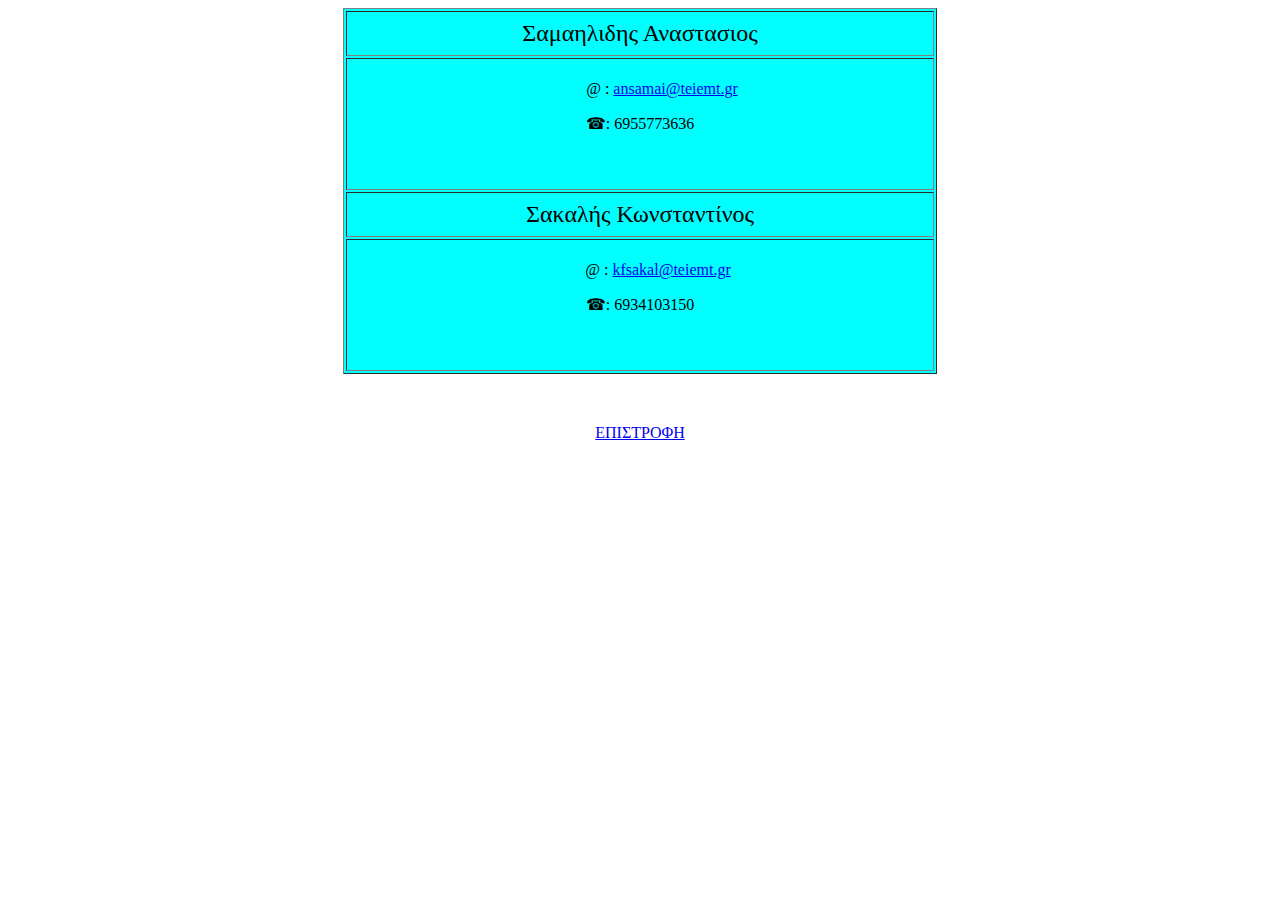
==== contact.htm @ a3e12b7e "New files" ====
<html>

<head>
<meta http-equiv="Content-Language" content="el">
<meta http-equiv="Content-Type" content="text/html; charset=windows-1253">
<title>������ ������������</title>
</head>

<body bgcolor="#FFFFFF">

<div align="center">
	<table border="1" width="47%" height="366" bgcolor="#00FFFF">
		<tr>
			<td>
			<p align="center"><font size="5">���������� ����������</font></td>
		</tr>
		<tr>
			<td>
			<p align="center"><span lang="en-us">&nbsp;&nbsp;&nbsp;&nbsp;&nbsp;&nbsp;&nbsp;&nbsp;&nbsp;&nbsp; 
			@ :&nbsp;<a href="mailto:ansamai@teiemt.gr">ansamai@teiemt.gr</a></span></p>
			<p align="center"><span lang="en-us">&#9742;: 6955773636</span></p>
			<p>&nbsp;</td>
		</tr>
		<tr>
			<td>
			<p align="center"><font size="5">������� ������������</font></td>
		</tr>
		<tr>
			<td>
			<p align="center"><span lang="en-us">&nbsp;&nbsp;&nbsp;&nbsp;&nbsp;&nbsp;&nbsp;&nbsp; 
			@ :&nbsp;<a href="mailto:kfsakal@teiemt.gr">kfsakal@teiemt.gr</a></span></p>
			<p align="center"><span lang="en-us">&#9742;: 6934103150</span></p>
			<p>&nbsp;</td>
		</tr>
	</table>
</div>
<p>&nbsp;</p>
<p align="center"><a href="index.htm">���������</a></p>

</body>

</html>
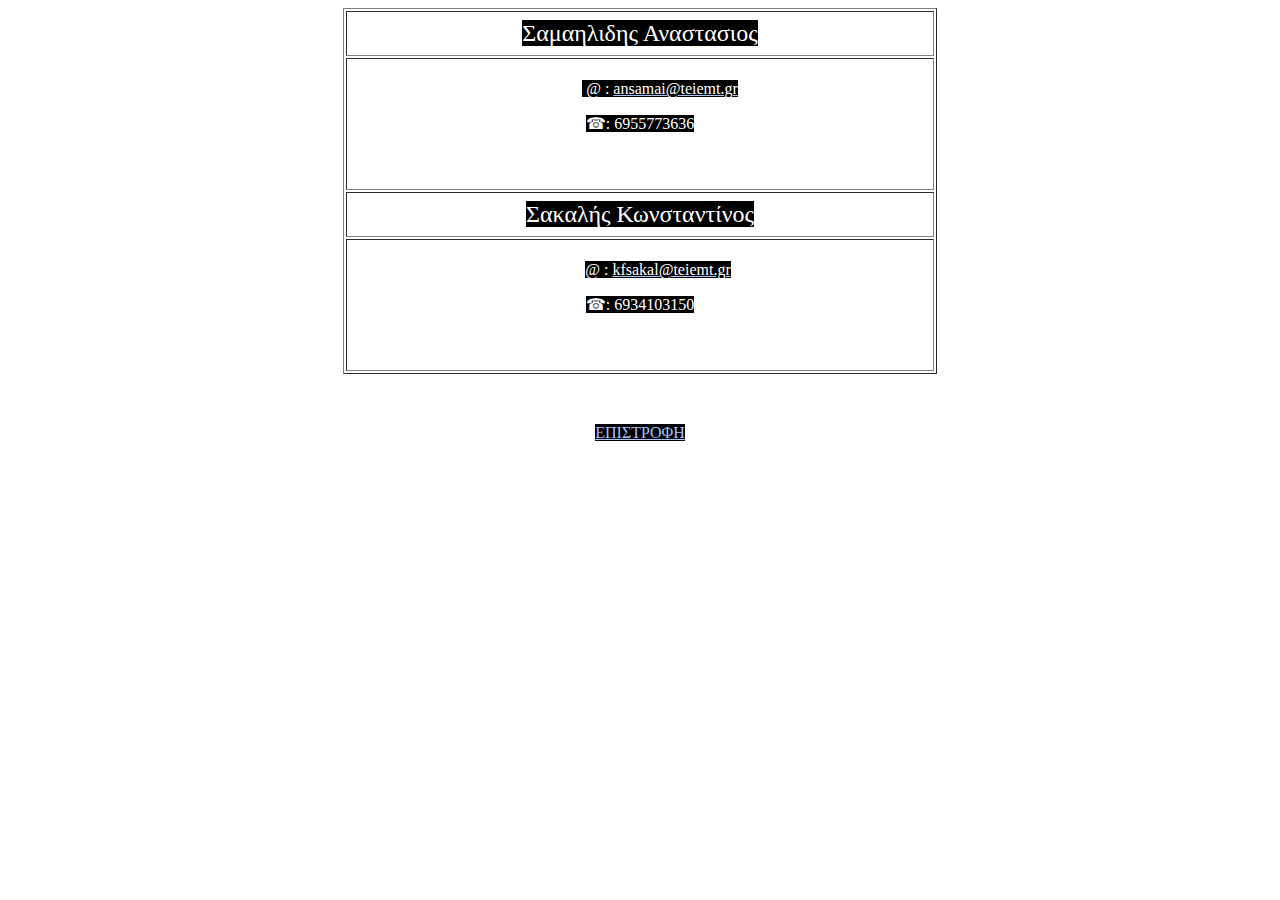
==== commit 2c1c4300: "Changes v.2" ====
--- a/contact.htm
+++ b/contact.htm
@@ -1,6 +1,7 @@
 <html>
 
 <head>
+<link rel="stylesheet" type="text/css" href="mystyle.css">
 <meta http-equiv="Content-Language" content="el">
 <meta http-equiv="Content-Type" content="text/html; charset=windows-1253">
 <title>������ ������������</title>
@@ -9,27 +10,34 @@
 <body bgcolor="#FFFFFF">
 
 <div align="center">
-	<table border="1" width="47%" height="366" bgcolor="#00FFFF">
+
+	<table border="1" width="47%" height="366">
 		<tr>
 			<td>
-			<p align="center"><font size="5">���������� ����������</font></td>
+			<p align="center"><font size="5" color="#FFFFFF">
+			<span style="background-color: #000000">���������� ����������</span></font></td>
 		</tr>
+		
+		
 		<tr>
 			<td>
-			<p align="center"><span lang="en-us">&nbsp;&nbsp;&nbsp;&nbsp;&nbsp;&nbsp;&nbsp;&nbsp;&nbsp;&nbsp; 
-			@ :&nbsp;<a href="mailto:ansamai@teiemt.gr">ansamai@teiemt.gr</a></span></p>
-			<p align="center"><span lang="en-us">&#9742;: 6955773636</span></p>
+			<p align="center"><span lang="en-us">&nbsp;&nbsp;&nbsp;&nbsp;&nbsp;&nbsp;&nbsp;&nbsp;&nbsp;&nbsp;<font color="#FFFFFF"><span style="background-color: #000000"> 
+			@ :&nbsp;</span></font><a href="mailto:ansamai@teiemt.gr"><span style="background-color: #000000"><font color="#FFFFFF">ansamai@teiemt.gr</font></span></a></span></p>
+			<p align="center"><font color="#FFFFFF">
+			<span style="background-color: #000000" lang="en-us">&#9742;: 6955773636</span></font></p>
 			<p>&nbsp;</td>
 		</tr>
 		<tr>
 			<td>
-			<p align="center"><font size="5">������� ������������</font></td>
+			<p align="center"><font size="5" color="#FFFFFF">
+			<span style="background-color: #000000">������� ������������</span></font></td>
 		</tr>
 		<tr>
 			<td>
 			<p align="center"><span lang="en-us">&nbsp;&nbsp;&nbsp;&nbsp;&nbsp;&nbsp;&nbsp;&nbsp; 
-			@ :&nbsp;<a href="mailto:kfsakal@teiemt.gr">kfsakal@teiemt.gr</a></span></p>
-			<p align="center"><span lang="en-us">&#9742;: 6934103150</span></p>
+			<font color="#FFFFFF"><span style="background-color: #000000">@ :&nbsp;</span></font><a href="mailto:kfsakal@teiemt.gr"><span style="background-color: #000000"><font color="#FFFFFF">kfsakal@teiemt.gr</font></span></a></span></p>
+			<p align="center"><font color="#FFFFFF">
+			<span style="background-color: #000000" lang="en-us">&#9742;: 6934103150</span></font></p>
 			<p>&nbsp;</td>
 		</tr>
 	</table>
--- a/mystyle.css
+++ b/mystyle.css
@@ -0,0 +1,11 @@
+body {
+  background-image: url("879800.jpg");
+}
+
+a {
+  color: #a3c3ff;
+}
+
+a:link {
+  background-color: black;
+}